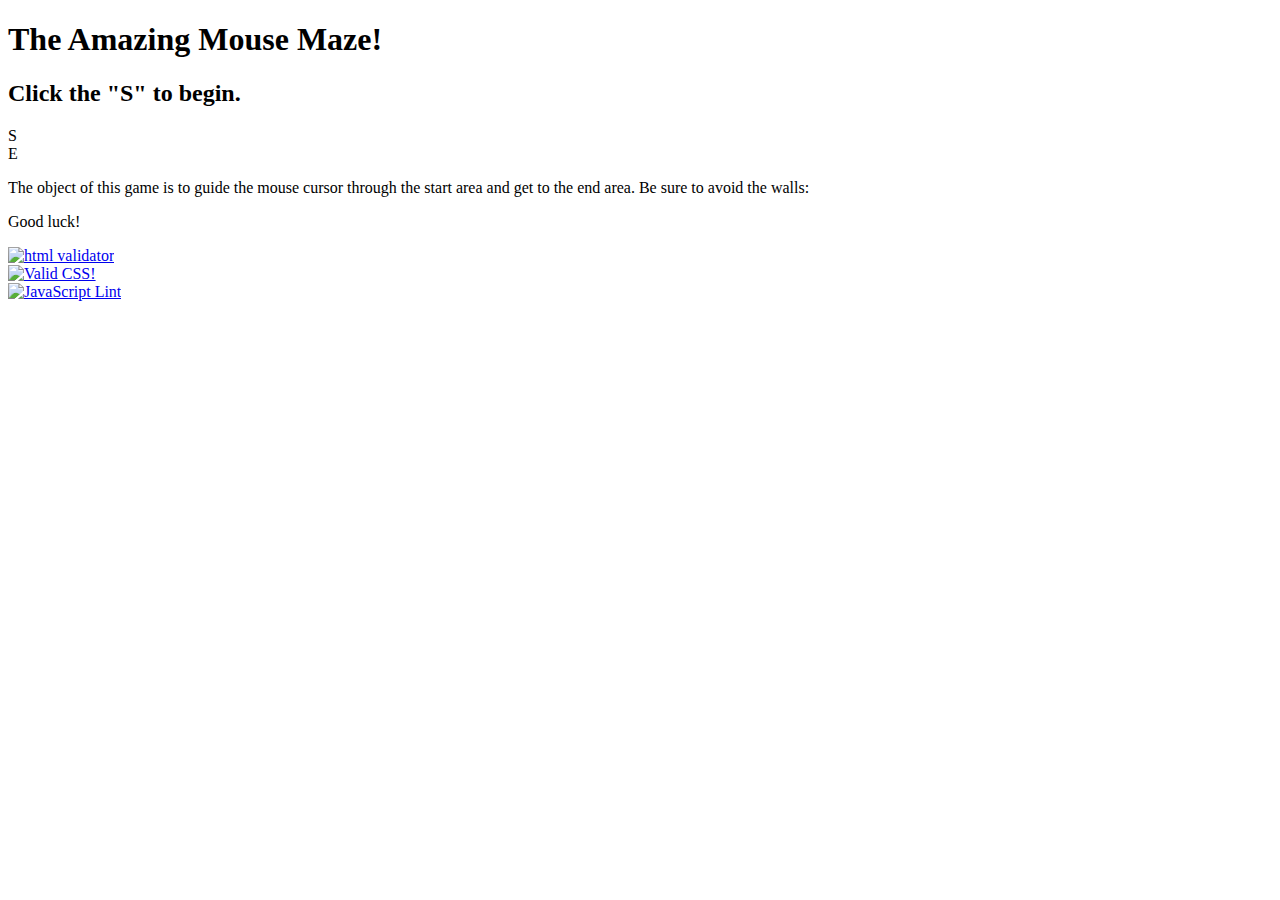
==== assignment/maze.html @ 0ac26144 "Lab Maze" ====
<!DOCTYPE html>
<html>
<!--
CSE 190 M Lab 7 HTML file
You should download this file for your lab, but you should not edit its contents.
-->

<head>
    <title>Maze!</title>

    <!-- provided files; do not modify -->
    <link href="maze.css" type="text/css" rel="stylesheet" />
    <script src="https://ajax.googleapis.com/ajax/libs/jquery/1.7.2/jquery.min.js" type="text/javascript"></script>

    <!-- your code -->
    <script src="maze.js" type="text/javascript"></script>
</head>

<body>
    <h1>The Amazing Mouse Maze!</h1>
    <h2 id="status">Click the "S" to begin.</h2>

    <!-- This part of the page represents the maze -->
    <div id="maze">
        <div id="start">S</div>
        <div class="boundary" id="boundary1"></div>
        <div class="boundary"></div>
        <div class="boundary"></div>
        <div class="boundary"></div>
        <div class="boundary"></div>
        <div id="end">E</div>
    </div>

    <p>
        The object of this game is to guide the mouse cursor through the start area and get to the end area. Be sure to
        avoid the walls:
    </p>

    <div class="boundary example"></div>

    <p>
        Good luck!
    </p>

    <div id="validate">
        <a href="https://validator.w3.org/check/referer">
            <img src="http://mumstudents.org/cs472/2014-09/images/w3c-html.png" alt="html validator">
        </a><br>
        <a href="https://jigsaw.w3.org/css-validator/check/referer">
            <img src="http://mumstudents.org/cs472/2013-09/images/w3c-css.png" alt="Valid CSS!"></a><br>
        <a href="https://webster.cs.washington.edu/jslint?referer">
            <img src="http://mumstudents.org/jshint/jshint-small.png" alt="JavaScript Lint">
        </a>
    </div>
</body>

</html>
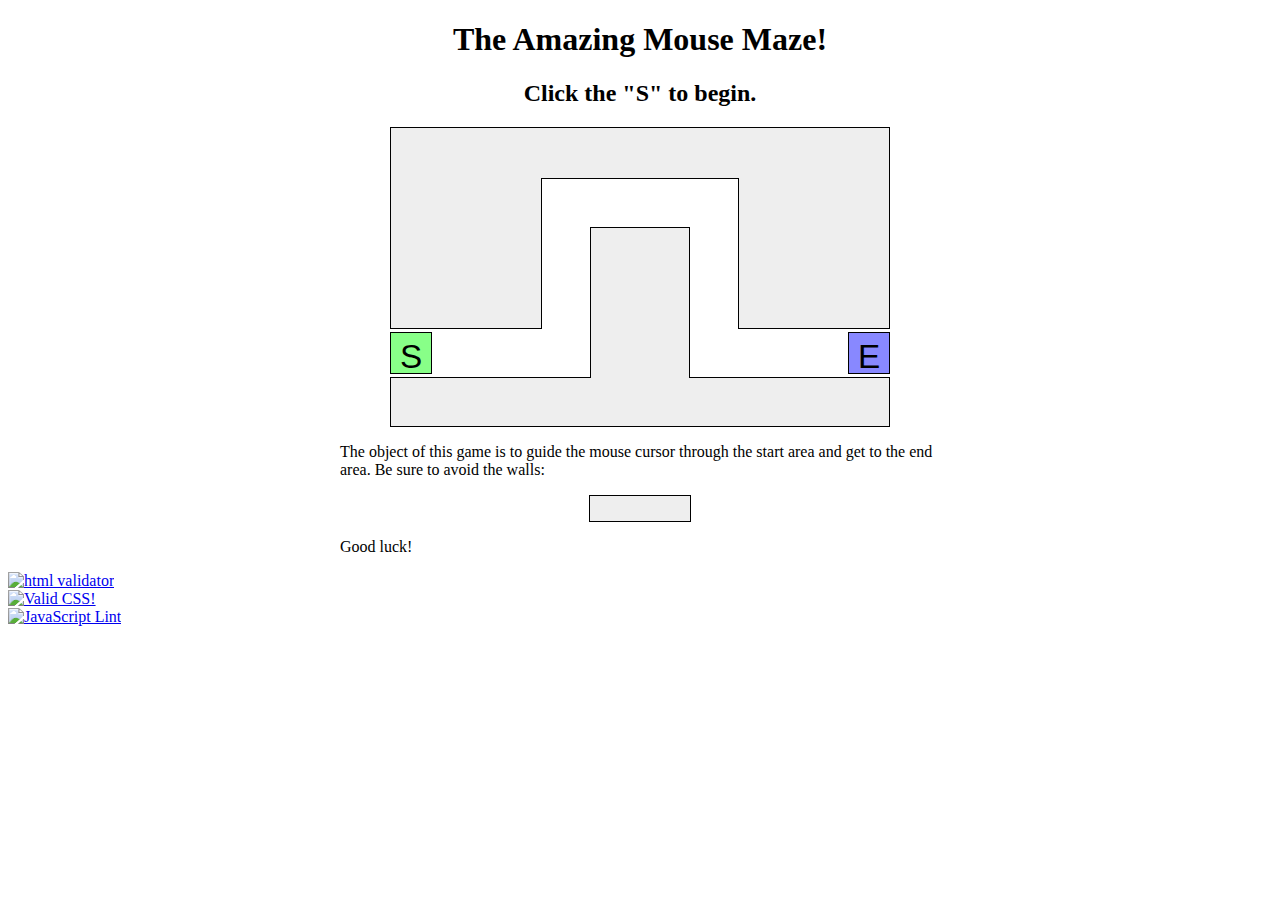
==== commit 3be4c5d9: "lab maze" ====
--- a/assignment/maze.html
+++ b/assignment/maze.html
@@ -9,7 +9,7 @@
     <title>Maze!</title>
 
     <!-- provided files; do not modify -->
-    <link href="maze.css" type="text/css" rel="stylesheet" />
+    <link href="../assignment/styles/maze.css" type="text/css" rel="stylesheet" />
     <script src="https://ajax.googleapis.com/ajax/libs/jquery/1.7.2/jquery.min.js" type="text/javascript"></script>
 
     <!-- your code -->
--- a/assignment/styles/maze.css
+++ b/assignment/styles/maze.css
@@ -0,0 +1,110 @@
+h1, h2 {
+    text-align: center;
+}
+
+p {
+    width: 600px;
+    margin: 1em auto;
+}
+
+#maze {
+    margin: auto;
+    position: relative;
+    height: 300px;
+    width: 500px;
+    /* cursor: url("https://s3-us-west-2.amazonaws.com/s.cdpn.io/9632/happy.png"), auto; */
+    /* cursor: url(../images/dot.png), auto; */
+    cursor: pointer;
+}
+
+#start, #end {
+    position: absolute;
+    top: 205px;
+    height: 30px;
+    width: 30px;
+    border: 1px solid black;
+    padding: 5px;
+    cursor: default;
+
+    font-family: "Helvetica", "Arial", sans-serif;
+    font-size: 25pt;
+    text-align: center;
+    z-index: 10;
+}
+
+#maze #start {
+    background-color: #88ff88;
+    left: 0;
+}
+
+#maze #end {
+    background-color: #8888ff;
+    right: 0;
+}
+
+div.boundary {
+    background-color: #eeeeee;
+    border: 1px solid black;
+}
+
+div.boundary.example {
+    margin: auto;
+    width: 100px;
+    height: 25px;
+}
+
+div.youlose {
+    background-color: #ff8888;
+}
+
+/*
+Hack hack hack; these are CSS "sibling selectors" for selecting
+neighboring elements.  Necessary to avoid giving ids to the boundary divs
+*/
+
+#maze div.boundary {
+    position: absolute;
+
+    top: 0;
+    left: 0;
+    height: 200px;
+    width: 150px;
+    z-index: 1;
+}
+
+#maze div.boundary + div.boundary {
+    border-left: none;
+    border-right: none;
+    z-index: 2;
+
+    left: 151px;
+    height: 50px;
+    width: 198px;
+}
+
+#maze div.boundary + div.boundary + div.boundary {
+    border-left: 1px black solid;
+    border-right: 1px black solid;
+    z-index: 1;
+
+    left: 348px;
+    height: 200px;
+    width: 150px;
+}
+
+#maze div.boundary + div.boundary + div.boundary + div.boundary {
+    border: 1px black solid;
+
+    top: 250px;
+    left: 0;
+    height: 48px;
+    width: 498px;
+}
+
+#maze div.boundary + div.boundary + div.boundary + div.boundary + div.boundary {
+    border-bottom: none;
+    top: 100px;
+    left: 200px;
+    height: 150px;
+    width: 98px;
+}